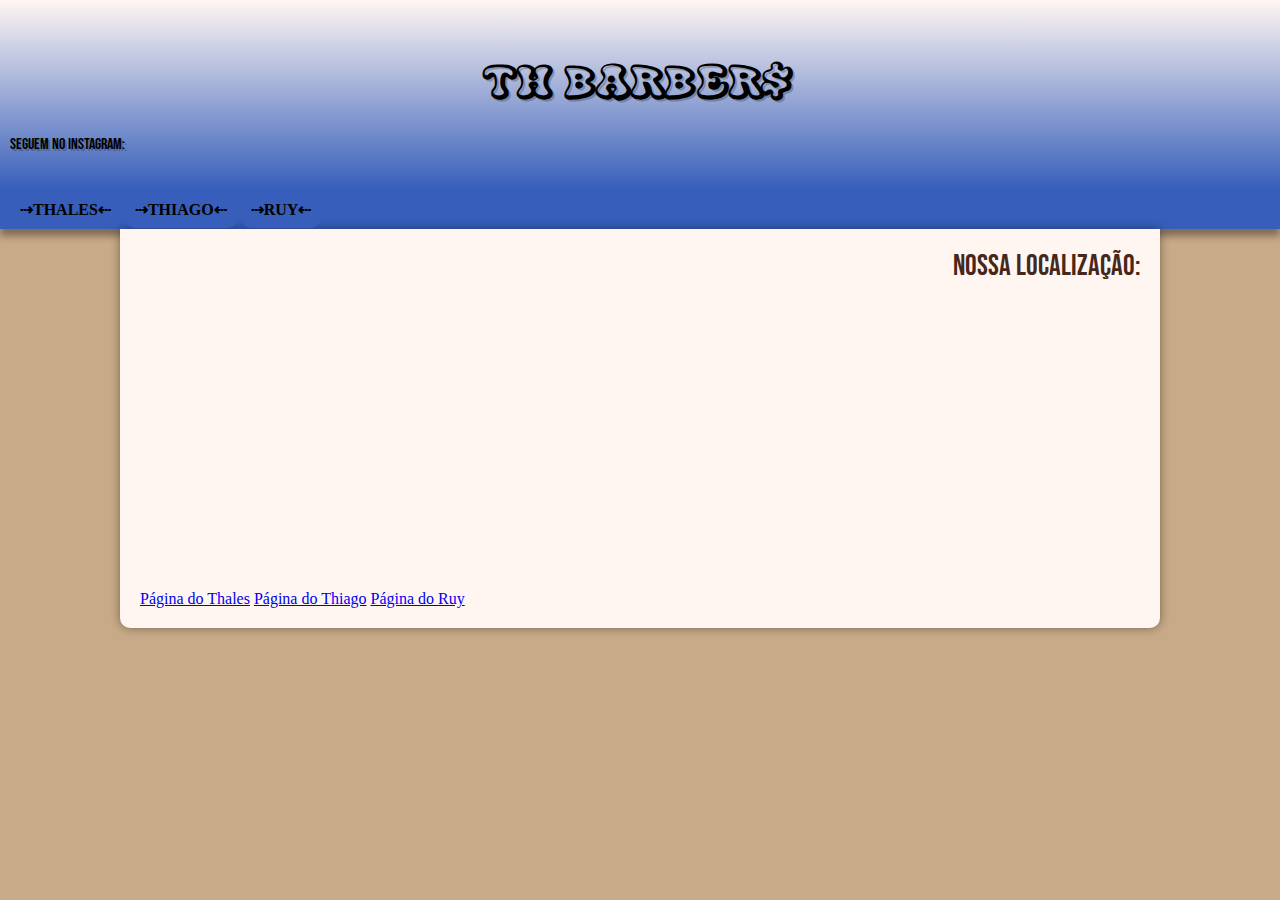
==== index.html @ bc415beb "novo projeto" ====
<!DOCTYPE html>
<html lang="pt-br">
<head>
    <meta charset="UTF-8">
    <meta name="viewport" content="width=device-width, initial-scale=1.0">
    <title>Barbearia</title>
    <link rel="stylesheet" href="style.css">
</head>
<body>
    <header>
            <h1>TH BARBER$</h1>
            <p><small>seguem no instagram:</small></p>
    </header>
    <nav>
        <a href="https://www.instagram.com/th_eduuardo/"  target="_blank">⇢THALES⇠</a>
        <a href="https://www.instagram.com/thg_barber/"  target="_blank">⇢THIAGO⇠</a>
        <a href="https://www.instagram.com/ruy_barber_.c/ " target="_blank">⇢RUY⇠</a>
    </nav>
    <main>
        <p class="loc">Nossa localização:</p>
        <h2>
        <iframe src="https://www.google.com/maps/embed?pb=!3m2!1spt-BR!2sbr!4v1693328973835!5m2!1spt-BR!2sbr!6m8!1m7!1sQ1RgPsQgD6WSLMA8i4CYfA!2m2!1d-23.63208755564802!2d-46.62737917771584!3f114.64673016101702!4f2.949807065054955!5f0.7820865974627469" width="400" height="300" style="border:0;" allowfullscreen="" loading="lazy" referrerpolicy="no-referrer-when-downgrade"></iframe></h2>
    <section>
            <a href="pag002.html">Página do Thales</a>
            <a href="pag003.html">Página do Thiago</a>
            <a href="pag004.html">Página do Ruy</a>
    </section>

    </main>
</body>
</html>
---- style.css ----
@charset "UTF-8";

@import url('https://fonts.googleapis.com/css2?family=Bebas+Neue&family=Sriracha&display=swap');

@font-face {
    font-family:candy-pop;
    src: url(fonts/Candy_Pop!-demo-font.ttf) format(opentype), url(fonts/Candy_Pop!-demo-font.ttf) format(truetype);
    font-weight: normal;
    font-style: normal;
    }
:root{
    --cor0: #C7AA87;
    --cor1: #47271A;
    --cor2: #B80006;
    --cor3: #FFF6F2;
    --cor4: #365EBA;

    --fonte-padrão:  Georgia, 'Times New Roman', Times, serif; 
    --font-destaque: 'Bebas Neue', sans-serif;
    --font-candy-pop: "candy-pop", sans-serif;
}
*{
    margin: 0px;
    padding: 0px;
}
body{
    background-color: var(--cor0) ;
    font-family: var(--fonte-padrão);
    
}
header{
    background-image: linear-gradient(to bottom, var(--cor3), var(--cor4));
    min-height: 150px;
    text-align: center;
    padding-top: 40px;

}
header > h1{
    color: black;
    font-family: var(--font-candy-pop);
    font-size: 2.5em;
    margin-bottom: 20px;
    text-shadow: 2px 2px 0px rgba(0, 0, 0, 0.233);
}
header > p{
    font-family: var(--font-destaque);
    font-size: 1.2em;
    font-weight: normal;
    color: black;
    max-width: 600px;
    padding-right: 10px;
    padding-left: 10px;
    margin-bottom: 20px;
    text-shadow: 2px 2px 0px rgba(0, 0, 0, 0.233);
    text-align: left;
}
nav{
    background-color: var(--cor4);
    padding: 10px;
    box-shadow: 0px 7px 7px rgba(0, 0, 0, 0.363);
}
nav > a{
    color: black;
    background-color: var(--cor4);
    padding: 10px;
    border-radius: 10px;
    text-decoration: none;
    font-weight: bold;
    transition-duration: 0.5s;
}
nav >a:hover{
    background-color: var(--cor2);
    color: var(--cor3);
}
main{
    min-width: 300px;
    max-width: 1000px;
    margin: auto;
    margin-bottom: 30px;
    padding: 20px;
    background-color: var(--cor3);
    box-shadow: 0px 0px 10px rgba(0, 0, 0, 0.418);
    border-bottom-left-radius: 10px;
    border-bottom-right-radius: 10px;
}
p.loc{
    font-family: var(--font-destaque);
    font-weight: normal;
    font-size: 1.8em;
    color: var(--cor1);
    text-align: right;
    
}
main h2{
    text-align: right;
}
/*parei no main h1 do projeto android*/
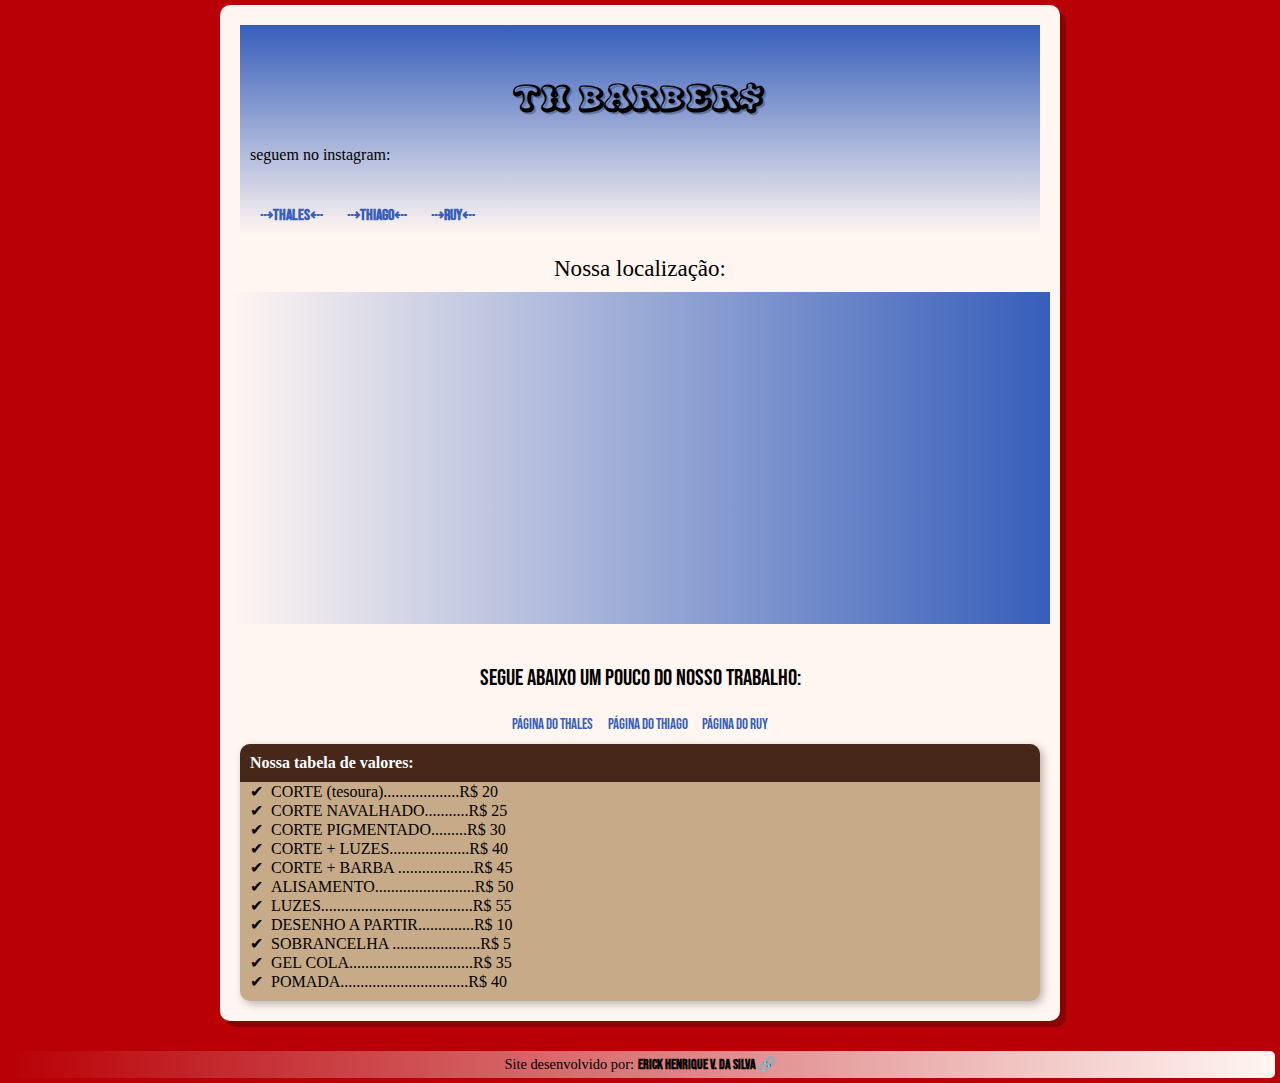
==== commit 75ef28ea: "atualização do site" ====
--- a/index.html
+++ b/index.html
@@ -3,29 +3,54 @@
 <head>
     <meta charset="UTF-8">
     <meta name="viewport" content="width=device-width, initial-scale=1.0">
-    <title>Barbearia</title>
+    <title>Barbearia th's</title>
     <link rel="stylesheet" href="style.css">
+    <link rel="shortcut icon" href="favicon.ico" type="image/x-icon">
 </head>
 <body>
+  <main>
     <header>
             <h1>TH BARBER$</h1>
             <p><small>seguem no instagram:</small></p>
+        <nav>
+                <a href="https://www.instagram.com/th_eduuardo/"  target="_blank">⇢thales⇠</a>
+                <a href="https://www.instagram.com/thg_barber/"  target="_blank">⇢thiago⇠</a>
+                <a href="https://www.instagram.com/ruy_barber_.c/ " target="_blank">⇢ruy⇠</a>
+        </nav>
     </header>
-    <nav>
-        <a href="https://www.instagram.com/th_eduuardo/"  target="_blank">⇢THALES⇠</a>
-        <a href="https://www.instagram.com/thg_barber/"  target="_blank">⇢THIAGO⇠</a>
-        <a href="https://www.instagram.com/ruy_barber_.c/ " target="_blank">⇢RUY⇠</a>
-    </nav>
-    <main>
-        <p class="loc">Nossa localização:</p>
-        <h2>
-        <iframe src="https://www.google.com/maps/embed?pb=!3m2!1spt-BR!2sbr!4v1693328973835!5m2!1spt-BR!2sbr!6m8!1m7!1sQ1RgPsQgD6WSLMA8i4CYfA!2m2!1d-23.63208755564802!2d-46.62737917771584!3f114.64673016101702!4f2.949807065054955!5f0.7820865974627469" width="400" height="300" style="border:0;" allowfullscreen="" loading="lazy" referrerpolicy="no-referrer-when-downgrade"></iframe></h2>
+    
     <section>
+        <p>Nossa localização:</p>
+        <div class="loc">
+        <iframe src="https://www.google.com/maps/embed?pb=!3m2!1spt-BR!2sbr!4v1693328973835!5m2!1spt-BR!2sbr!6m8!1m7!1sQ1RgPsQgD6WSLMA8i4CYfA!2m2!1d-23.63208755564802!2d-46.62737917771584!3f114.64673016101702!4f2.949807065054955!5f0.7820865974627469" width="400" height="300" style="border:0;" allowfullscreen="" loading="lazy" referrerpolicy="no-referrer-when-downgrade"></iframe>
+        </div>
+        <article>
+            <p>Segue abaixo um pouco do nosso trabalho:</p>
             <a href="pag002.html">Página do Thales</a>
             <a href="pag003.html">Página do Thiago</a>
             <a href="pag004.html">Página do Ruy</a>
+        </article>
     </section>
+    <aside>
+        <h4>Nossa tabela de valores:</h4>
+           <ul>
+             <li>CORTE (tesoura)...................R$ 20</li>
+             <li>CORTE NAVALHADO...........R$ 25</li>
+             <li>CORTE PIGMENTADO.........R$ 30</li>
+             <li>CORTE + LUZES....................R$ 40</li>
+             <li>CORTE + BARBA ...................R$ 45</li>
+             <li>ALISAMENTO.........................R$ 50</li>
+             <li>LUZES......................................R$ 55</li>
+             <li>DESENHO A PARTIR..............R$ 10</li>
+             <li>SOBRANCELHA ......................R$ 5</li>
+             <li>GEL COLA...............................R$ 35</li>
+             <li>POMADA................................R$ 40</li>
 
-    </main>
+            </ul>
+    </aside>
+  </main>
+    <footer>
+        <p>Site desenvolvido por: <a href="https://github.com/ERICKH31" target="_blank" class="externo">Erick Henrique V. da Silva</a></p>
+    </footer>
 </body>
 </html>--- a/style.css
+++ b/style.css
@@ -14,6 +14,7 @@
     --cor2: #B80006;
     --cor3: #FFF6F2;
     --cor4: #365EBA;
+    --cor5: black;
 
     --fonte-padrão:  Georgia, 'Times New Roman', Times, serif; 
     --font-destaque: 'Bebas Neue', sans-serif;
@@ -23,48 +24,59 @@
     margin: 0px;
     padding: 0px;
 }
+a.externo::after{
+    content: "\00A0\1F517";
+}
 body{
-    background-color: var(--cor0) ;
+    background-color: var(--cor2);
     font-family: var(--fonte-padrão);
+    padding: 5px;
     
 }
+main{
+    min-width: 300px;
+    max-width: 800px;
+    margin: auto;
+    margin-bottom: 30px;
+    padding: 20px;
+    
+    background-color: var(--cor3);
+    border-radius: 10px;
+    box-shadow: 6px 6px 0px rgba(0, 0, 0, 0.24);
+}
 header{
-    background-image: linear-gradient(to bottom, var(--cor3), var(--cor4));
-    min-height: 150px;
-    text-align: center;
-    padding-top: 40px;
+   background-image: linear-gradient(to bottom, var(--cor4), var(--cor3));
+   min-height: 150px;
+   padding-top: 40px;
 
 }
 header > h1{
-    color: black;
     font-family: var(--font-candy-pop);
-    font-size: 2.5em;
+    text-align: center;
+    font-size: 2em;
     margin-bottom: 20px;
-    text-shadow: 2px 2px 0px rgba(0, 0, 0, 0.233);
+    text-shadow: 2px 2px 0px rgba(0, 0, 0, 0.267);
 }
 header > p{
-    font-family: var(--font-destaque);
+    font-family: var(--fonte-padrão);
     font-size: 1.2em;
     font-weight: normal;
-    color: black;
+    color: var(--cor5);
     max-width: 600px;
     padding-right: 10px;
     padding-left: 10px;
-    margin-bottom: 20px;
-    text-shadow: 2px 2px 0px rgba(0, 0, 0, 0.233);
-    text-align: left;
+    padding-bottom: 30px;
 }
 nav{
-    background-color: var(--cor4);
     padding: 10px;
-    box-shadow: 0px 7px 7px rgba(0, 0, 0, 0.363);
+    
 }
 nav > a{
-    color: black;
-    background-color: var(--cor4);
+    color: var(--cor4);
     padding: 10px;
     border-radius: 10px;
     text-decoration: none;
+    font-family: var(--font-destaque);
     font-weight: bold;
     transition-duration: 0.5s;
 }
@@ -72,26 +84,90 @@
     background-color: var(--cor2);
     color: var(--cor3);
 }
-main{
-    min-width: 300px;
-    max-width: 1000px;
-    margin: auto;
-    margin-bottom: 30px;
-    padding: 20px;
-    background-color: var(--cor3);
-    box-shadow: 0px 0px 10px rgba(0, 0, 0, 0.418);
-    border-bottom-left-radius: 10px;
-    border-bottom-right-radius: 10px;
-}
-p.loc{
-    font-family: var(--font-destaque);
+section {
     font-weight: normal;
-    font-size: 1.8em;
-    color: var(--cor1);
-    text-align: right;
+    font-size: 1.2em;
+    text-align: center;
+    padding: 10px;
     
 }
-main h2{
-    text-align: right;
+section p{
+    font-family: var(--fonte-padrão);
+    font-weight: normal;
+    font-size: 1.2em;
+    color: var(--cor5);
+    text-align: center; 
+    padding: 10px;
 }
-/*parei no main h1 do projeto android*/+div.loc{
+    background-image: linear-gradient(to right, var(--cor3), var(--cor4));
+    margin: 0px -20px 30px -20px;
+    padding: 20px;
+    padding-bottom: 40%;
+    position: relative;
+}
+div.loc > iframe{
+    position: absolute;
+    top: 5%;
+    left: 5%;
+    width: 90%;
+    height: 90%;
+}
+article p{
+    padding: 10px;
+    font-family: var(--font-destaque);
+    font-size: 1.2em;
+    margin: 10px;   
+}
+article a{
+    color: var(--cor4);
+    font-family: var(--font-destaque);
+    text-align: center;
+    font-size: 0.8em;
+    max-width: 600px;
+    padding: 5px;
+    border-radius: 10px;
+    text-decoration: none;
+    font-weight: normal;
+    transition-duration: 0.5s;
+}
+article a:hover{
+    background-color: var(--cor2);
+    color: var(--cor3);
+    text-decoration: underline;
+}
+aside{
+    background-color: var(--cor0);
+    padding: 10px;
+    border-radius: 10px;
+    box-shadow: 3px 3px 8px rgba(0, 0, 0, 0.281); 
+}
+aside h4{
+    background-color: var(--cor1);
+    color: white;
+    padding: 10px;
+    margin: -10px -10px 0px -10px;
+    border-radius: 10px 10px 0px 0px;
+}
+aside > ul{
+    list-style-type: "\2714\00A0\00A0";
+    list-style-position: inside;
+}
+footer{
+    background-image: linear-gradient(to right, var(--cor2), var(--cor3));
+    color: black;
+    text-align: center;
+    font-size: 0.9em;
+    padding: 5px;
+    border-radius: 5px;
+}
+footer > p > a{
+    font-family: var(--font-destaque);
+    color: black;
+    font-weight: bolder;
+    text-decoration: none;
+}
+footer a:hover{
+    text-decoration: underline;
+    color: var(--cor3);
+}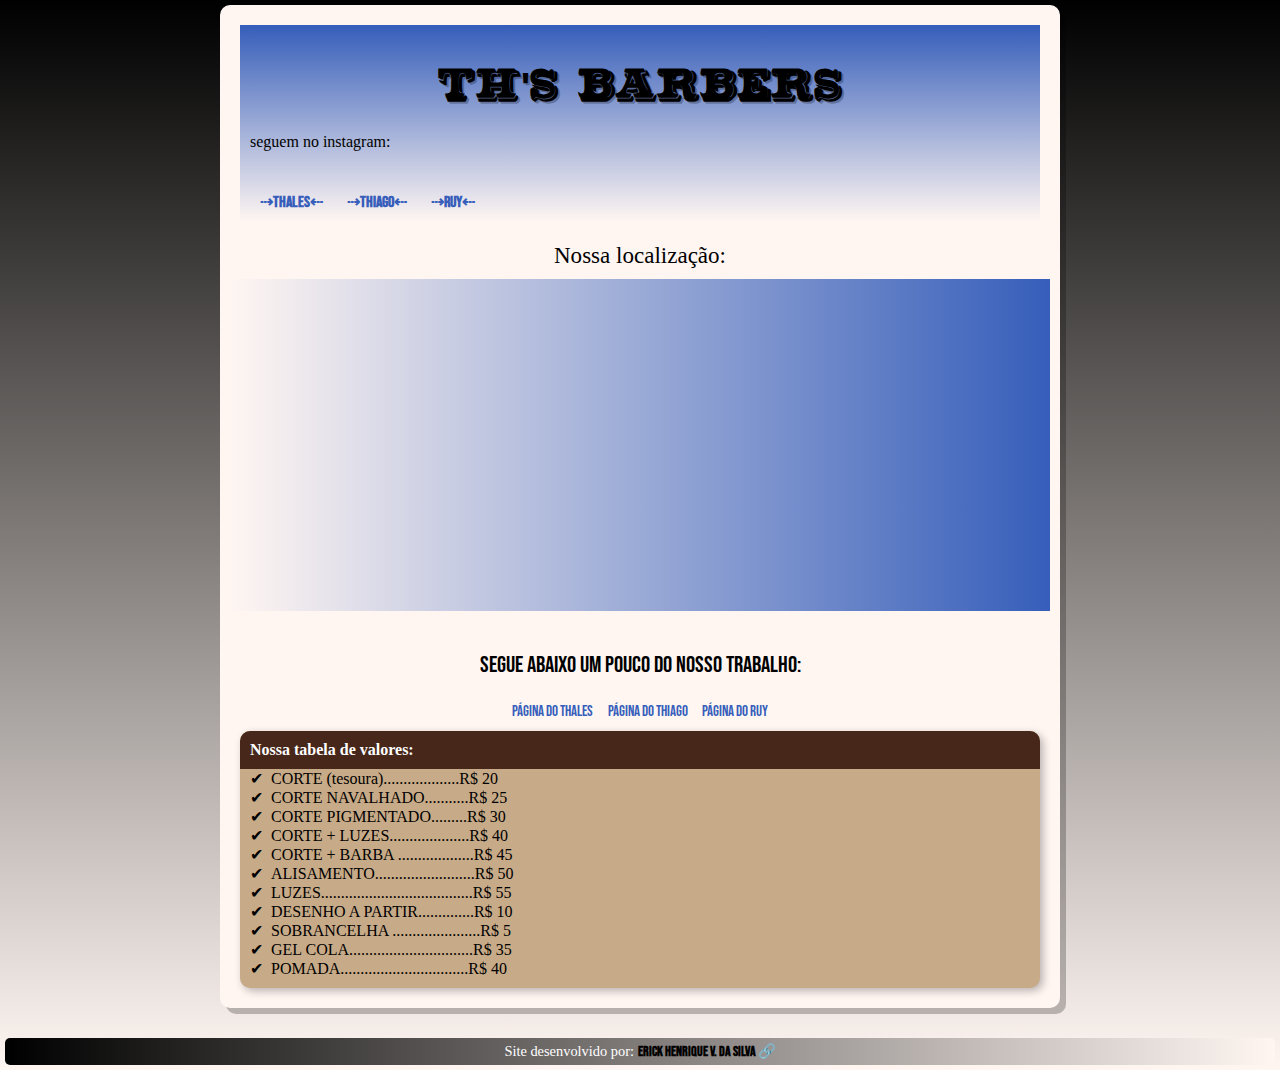
==== commit 5c3e4ec2: "atualização de cores do site" ====
--- a/index.html
+++ b/index.html
@@ -10,7 +10,7 @@
 <body>
   <main>
     <header>
-            <h1>TH BARBER$</h1>
+            <h1>TH'S BARBERS</h1>
             <p><small>seguem no instagram:</small></p>
         <nav>
                 <a href="https://www.instagram.com/th_eduuardo/"  target="_blank">⇢thales⇠</a>
--- a/style.css
+++ b/style.css
@@ -3,8 +3,8 @@
 @import url('https://fonts.googleapis.com/css2?family=Bebas+Neue&family=Sriracha&display=swap');
 
 @font-face {
-    font-family:candy-pop;
-    src: url(fonts/Candy_Pop!-demo-font.ttf) format(opentype), url(fonts/Candy_Pop!-demo-font.ttf) format(truetype);
+    font-family:shadser;
+    src: url(fonts02/SHADSER.TTF) format(opentype);
     font-weight: normal;
     font-style: normal;
     }
@@ -18,7 +18,7 @@
 
     --fonte-padrão:  Georgia, 'Times New Roman', Times, serif; 
     --font-destaque: 'Bebas Neue', sans-serif;
-    --font-candy-pop: "candy-pop", sans-serif;
+    --font-titulo: "shadser", sans-serif;
 }
 *{
     margin: 0px;
@@ -28,7 +28,7 @@
     content: "\00A0\1F517";
 }
 body{
-    background-color: var(--cor2);
+    background-image: linear-gradient(to bottom, var(--cor5), var(--cor3));
     font-family: var(--fonte-padrão);
     padding: 5px;
     
@@ -51,9 +51,9 @@
 
 }
 header > h1{
-    font-family: var(--font-candy-pop);
+    font-family: var(--font-titulo);
     text-align: center;
-    font-size: 2em;
+    font-size: 2.5em;
     margin-bottom: 20px;
     text-shadow: 2px 2px 0px rgba(0, 0, 0, 0.267);
 }
@@ -81,7 +81,7 @@
     transition-duration: 0.5s;
 }
 nav >a:hover{
-    background-color: var(--cor2);
+    background-color: var(--cor5);
     color: var(--cor3);
 }
 section {
@@ -132,7 +132,7 @@
     transition-duration: 0.5s;
 }
 article a:hover{
-    background-color: var(--cor2);
+    background-color: var(--cor5);
     color: var(--cor3);
     text-decoration: underline;
 }
@@ -154,8 +154,8 @@
     list-style-position: inside;
 }
 footer{
-    background-image: linear-gradient(to right, var(--cor2), var(--cor3));
-    color: black;
+    background-image: linear-gradient(to right, var(--cor5), var(--cor3));
+    color: white;
     text-align: center;
     font-size: 0.9em;
     padding: 5px;
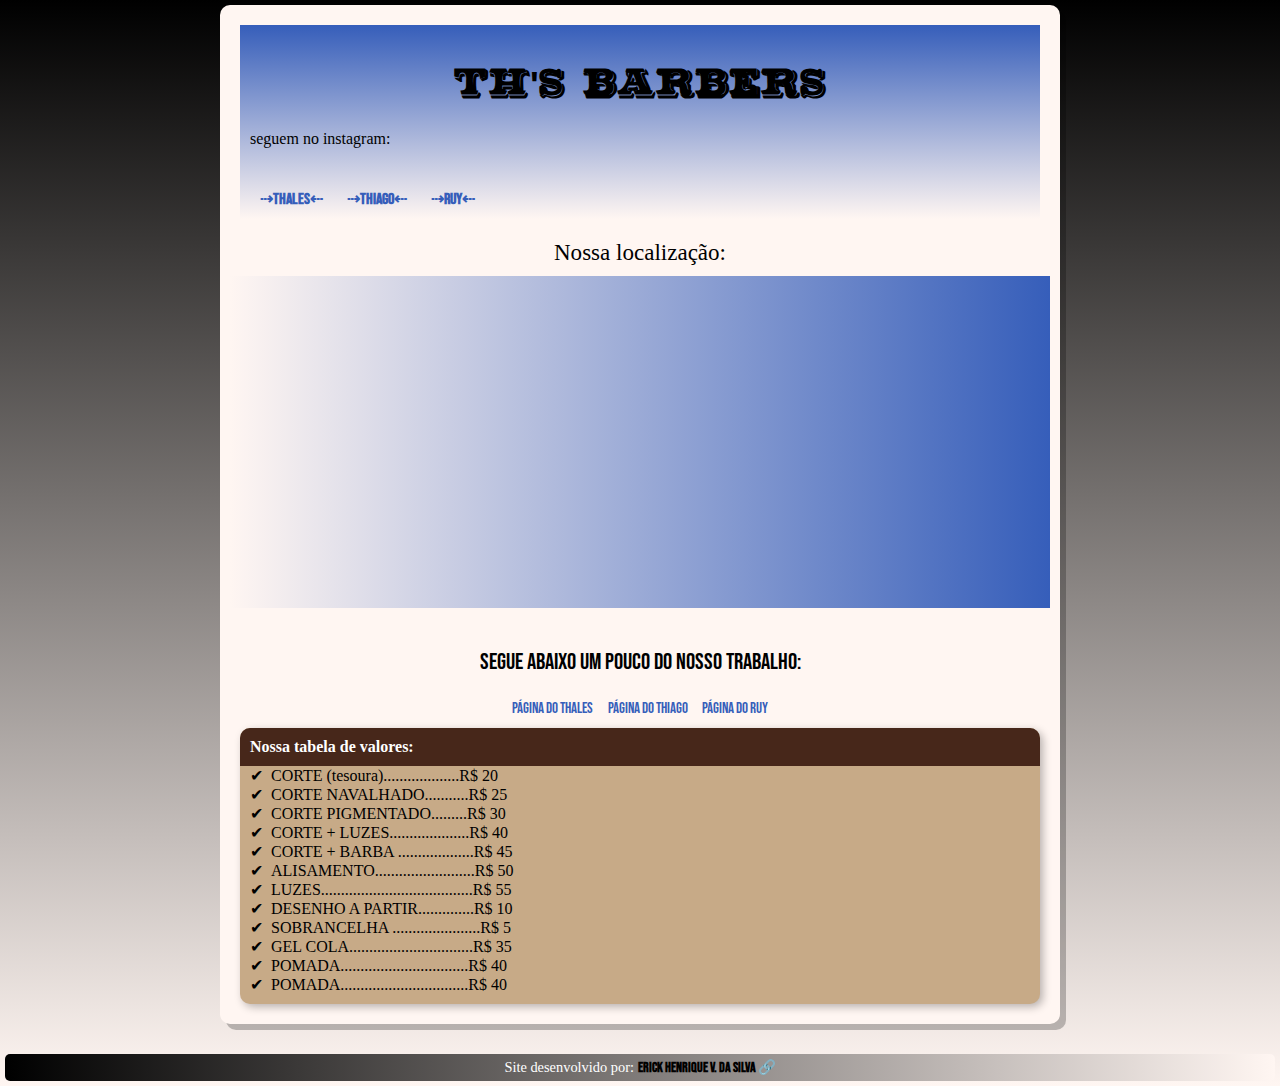
==== commit 1eb53c11: "a" ====
--- a/index.html
+++ b/index.html
@@ -45,6 +45,7 @@
              <li>SOBRANCELHA ......................R$ 5</li>
              <li>GEL COLA...............................R$ 35</li>
              <li>POMADA................................R$ 40</li>
+             <li>POMADA................................R$ 40</li>
 
             </ul>
     </aside>
--- a/style.css
+++ b/style.css
@@ -53,9 +53,9 @@
 header > h1{
     font-family: var(--font-titulo);
     text-align: center;
-    font-size: 2.5em;
+    font-size: 2.3em;
     margin-bottom: 20px;
-    text-shadow: 2px 2px 0px rgba(0, 0, 0, 0.267);
+    
 }
 header > p{
     font-family: var(--fonte-padrão);
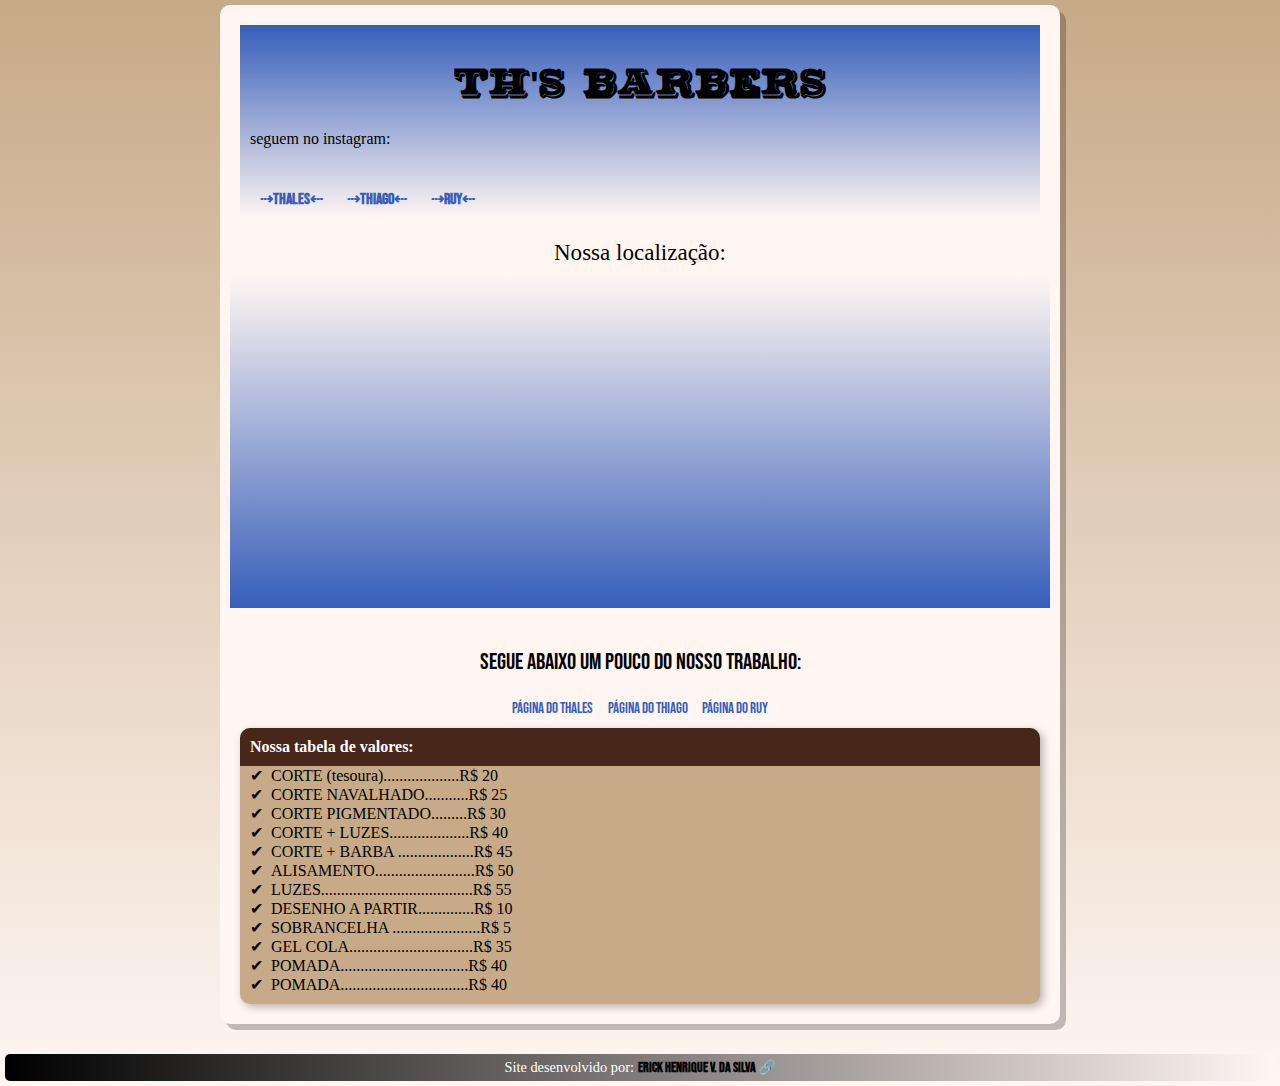
==== commit 0cb49ef8: "a" ====
--- a/index.html
+++ b/index.html
@@ -53,5 +53,6 @@
     <footer>
         <p>Site desenvolvido por: <a href="https://github.com/ERICKH31" target="_blank" class="externo">Erick Henrique V. da Silva</a></p>
     </footer>
+    
 </body>
 </html>--- a/style.css
+++ b/style.css
@@ -28,7 +28,7 @@
     content: "\00A0\1F517";
 }
 body{
-    background-image: linear-gradient(to bottom, var(--cor5), var(--cor3));
+    background-image: linear-gradient(to bottom, var(--cor0), var(--cor3));
     font-family: var(--fonte-padrão);
     padding: 5px;
     
@@ -100,7 +100,7 @@
     padding: 10px;
 }
 div.loc{
-    background-image: linear-gradient(to right, var(--cor3), var(--cor4));
+    background-image: linear-gradient(to bottom, var(--cor3), var(--cor4));
     margin: 0px -20px 30px -20px;
     padding: 20px;
     padding-bottom: 40%;
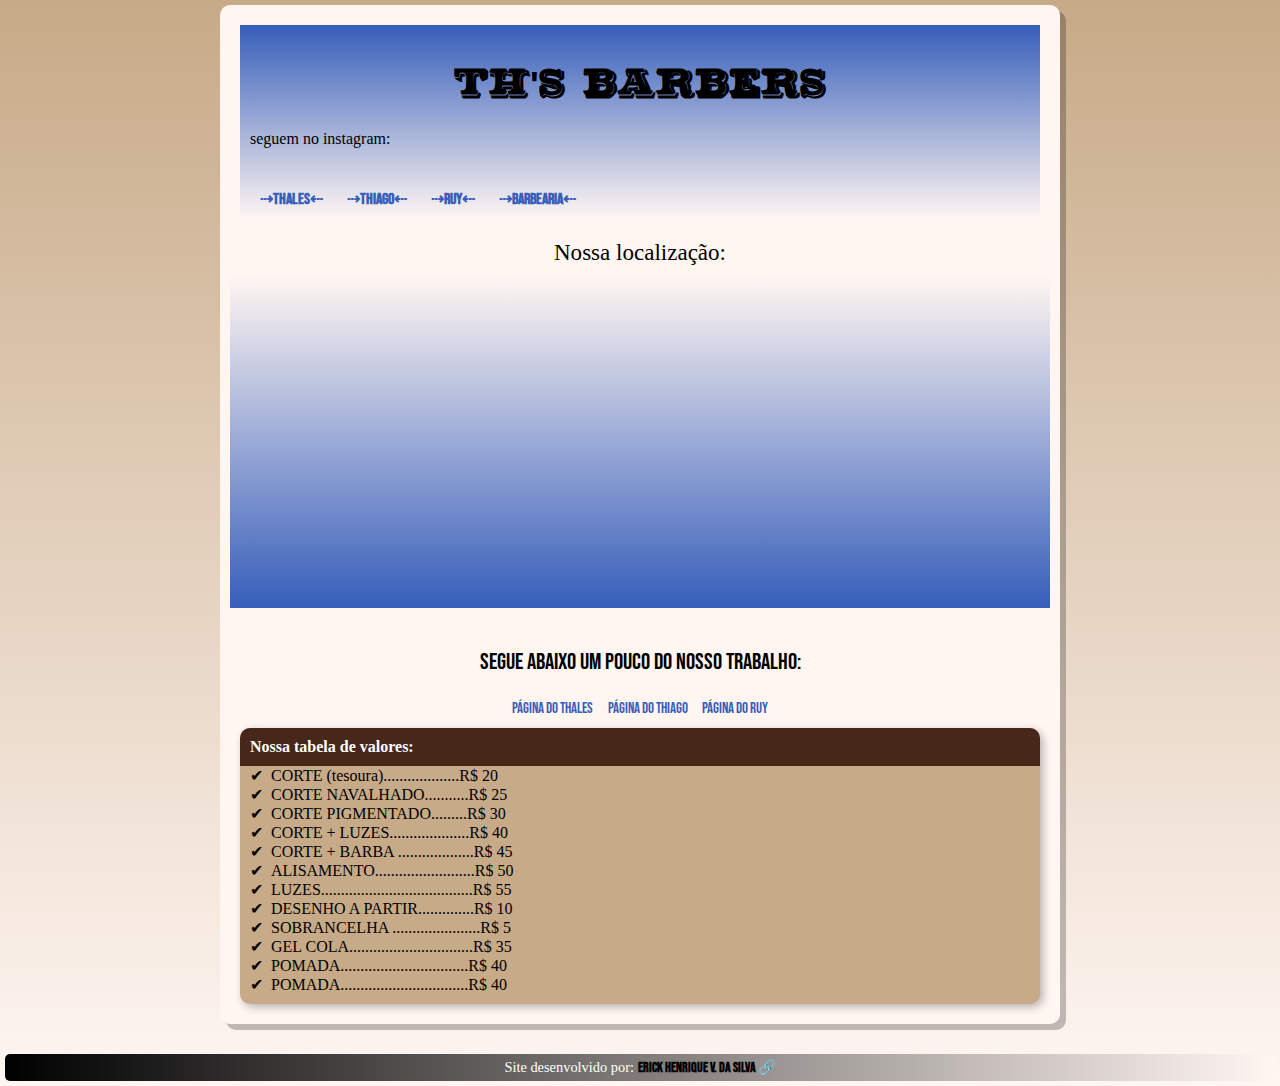
==== commit 6aa31740: "Update index.html" ====
--- a/index.html
+++ b/index.html
@@ -14,8 +14,9 @@
             <p><small>seguem no instagram:</small></p>
         <nav>
                 <a href="https://www.instagram.com/th_eduuardo/"  target="_blank">⇢thales⇠</a>
-                <a href="https://www.instagram.com/thg_barber/"  target="_blank">⇢thiago⇠</a>
+                <a href="https://www.instagram.com/th_rodrigues94/"  target="_blank">⇢thiago⇠</a>
                 <a href="https://www.instagram.com/ruy_barber_.c/ " target="_blank">⇢ruy⇠</a>
+                <a href="https://www.instagram.com/thsbarbers/" target="_blank">⇢barbearia⇠</a>
         </nav>
     </header>
     
@@ -53,6 +54,6 @@
     <footer>
         <p>Site desenvolvido por: <a href="https://github.com/ERICKH31" target="_blank" class="externo">Erick Henrique V. da Silva</a></p>
     </footer>
-    
+
 </body>
 </html>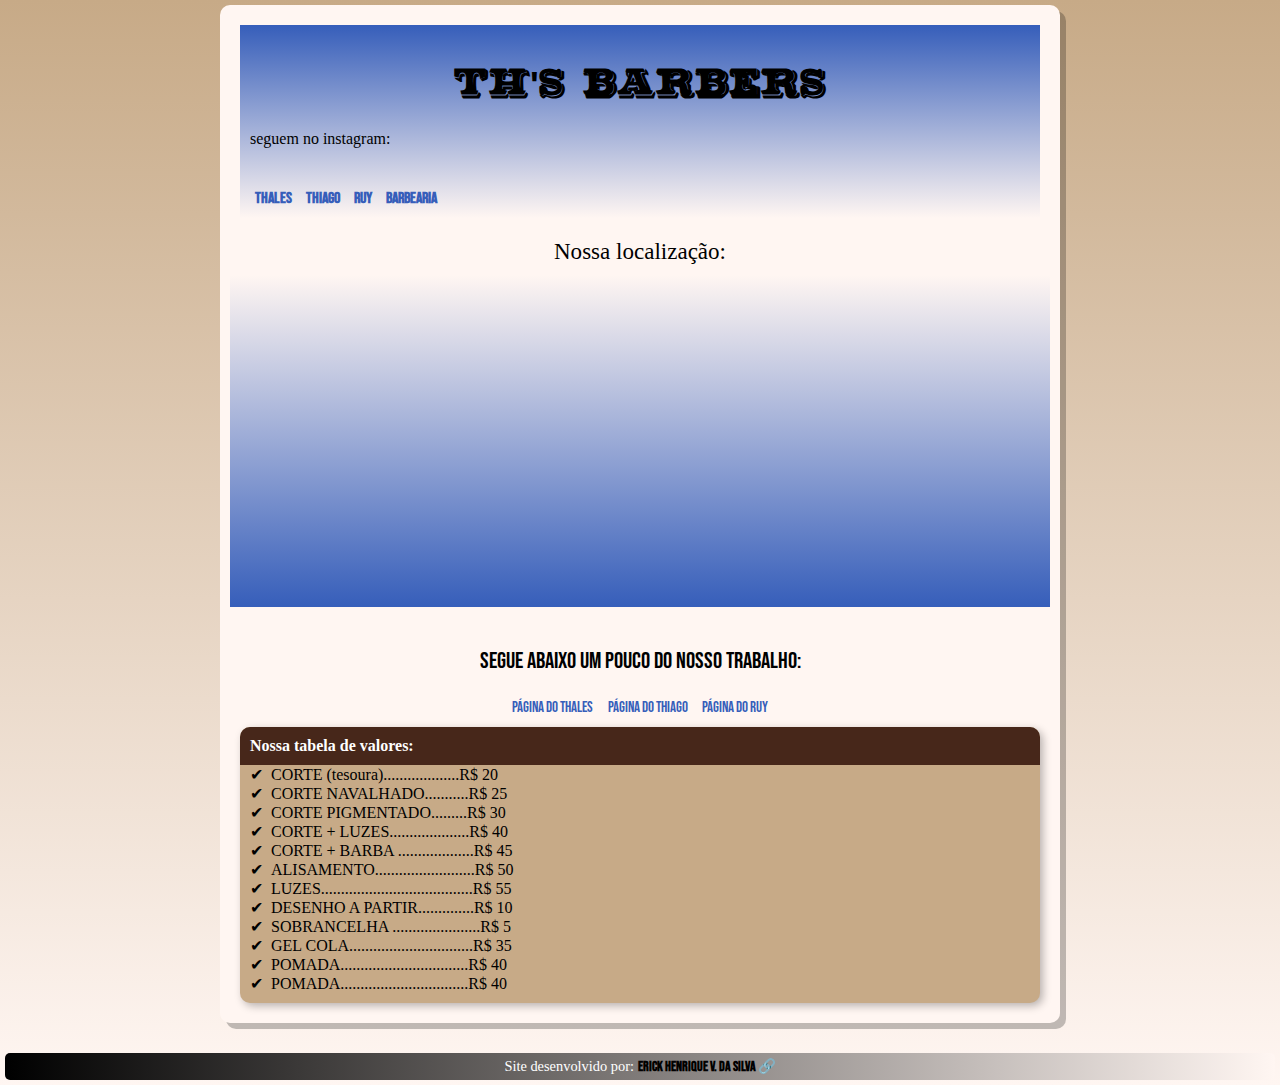
==== commit b94e8049: "Update index.html" ====
--- a/index.html
+++ b/index.html
@@ -13,10 +13,10 @@
             <h1>TH'S BARBERS</h1>
             <p><small>seguem no instagram:</small></p>
         <nav>
-                <a href="https://www.instagram.com/th_eduuardo/"  target="_blank">⇢thales⇠</a>
-                <a href="https://www.instagram.com/th_rodrigues94/"  target="_blank">⇢thiago⇠</a>
-                <a href="https://www.instagram.com/ruy_barber_.c/ " target="_blank">⇢ruy⇠</a>
-                <a href="https://www.instagram.com/thsbarbers/" target="_blank">⇢barbearia⇠</a>
+                <a href="https://www.instagram.com/th_eduuardo/"  target="_blank">thales</a>
+                <a href="https://www.instagram.com/th_rodrigues94/"  target="_blank">thiago</a>
+                <a href="https://www.instagram.com/ruy_barber_.c/ " target="_blank">ruy</a>
+                <a href="https://www.instagram.com/thsbarbers/" target="_blank">barbearia</a>
         </nav>
     </header>
     
--- a/style.css
+++ b/style.css
@@ -73,8 +73,8 @@
 }
 nav > a{
     color: var(--cor4);
-    padding: 10px;
-    border-radius: 10px;
+    padding: 5px;
+    border-radius: 5px;
     text-decoration: none;
     font-family: var(--font-destaque);
     font-weight: bold;
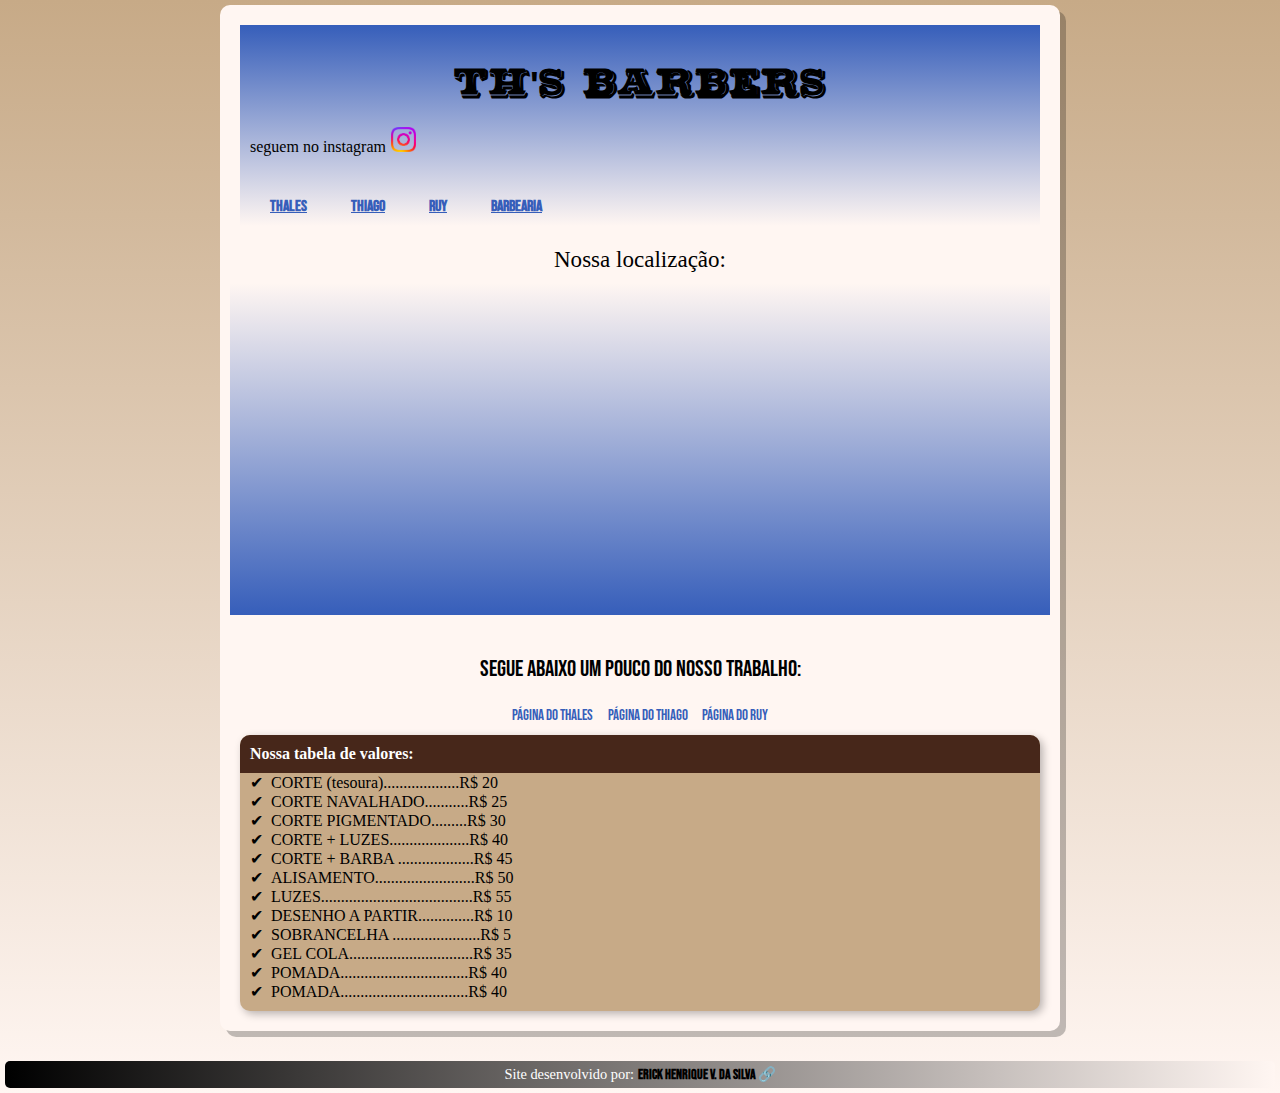
==== commit eefd3c69: "imagens atualizadas" ====
--- a/index.html
+++ b/index.html
@@ -11,7 +11,7 @@
   <main>
     <header>
             <h1>TH'S BARBERS</h1>
-            <p><small>seguem no instagram:</small></p>
+            <p><small>seguem no instagram</small> <img src="fotos/logoinsta.png" alt="instagram" width="25px"></p>
         <nav>
                 <a href="https://www.instagram.com/th_eduuardo/"  target="_blank">thales</a>
                 <a href="https://www.instagram.com/th_rodrigues94/"  target="_blank">thiago</a>
--- a/style.css
+++ b/style.css
@@ -73,15 +73,16 @@
 }
 nav > a{
     color: var(--cor4);
-    padding: 5px;
-    border-radius: 5px;
-    text-decoration: none;
+    padding: 20px;
+    border-radius: 15px;
+    text-decoration: underline;
     font-family: var(--font-destaque);
     font-weight: bold;
     transition-duration: 0.5s;
 }
 nav >a:hover{
     background-color: var(--cor5);
+    text-decoration: none;
     color: var(--cor3);
 }
 section {
